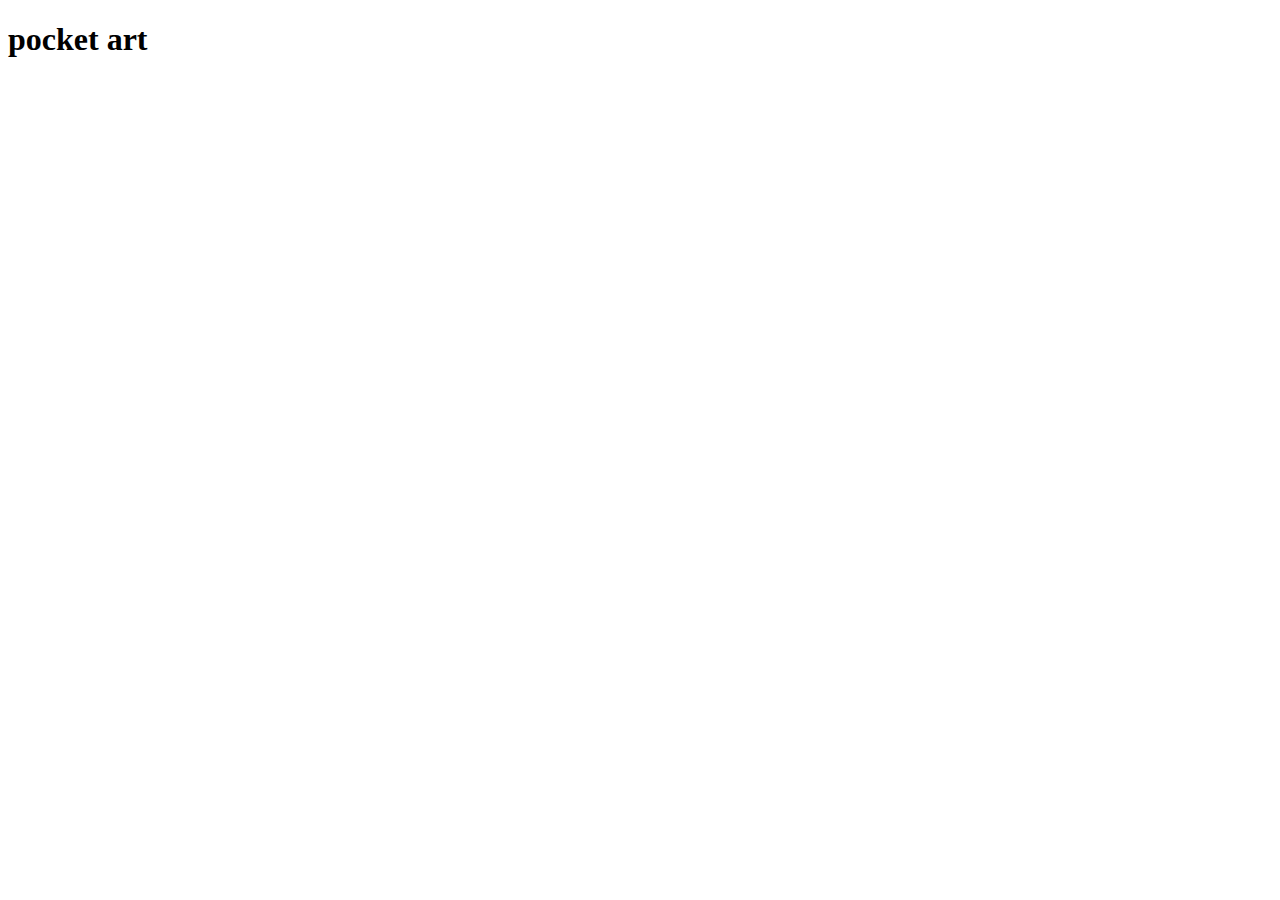
==== pocket_art/index.html @ 482d7323 "Create pocket art files" ====
<!DOCTYPE html>
<html lang="en">
<head>
    <meta charset="UTF-8">
    <meta http-equiv="X-UA-Compatible" content="IE=edge">
    <meta name="viewport" content="width=device-width, initial-scale=1.0">
    <link rel='stylesheet' href='index.css'>
    <script src='art.js' defer></script>
    <title>Pocket Art</title>
</head>
<body>
    <h1>pocket art</h1>
    <canvas id='pocket-art' width='800' height='800'></canvas>
</body>
</html>
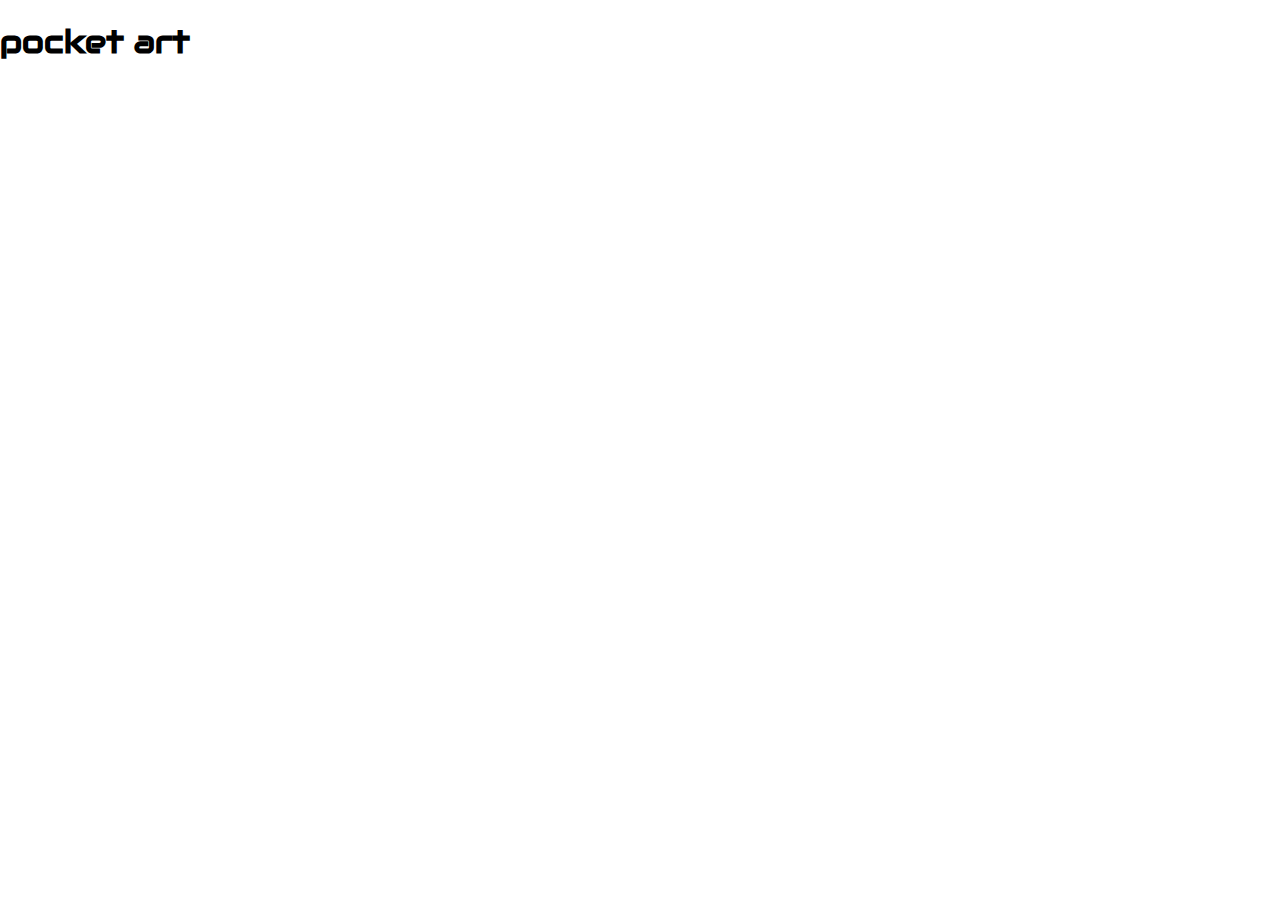
==== commit 5fa3a91d: "Updates to art and game" ====
--- a/pocket_art/index.html
+++ b/pocket_art/index.html
@@ -1,15 +1,23 @@
 <!DOCTYPE html>
 <html lang="en">
-<head>
-    <meta charset="UTF-8">
-    <meta http-equiv="X-UA-Compatible" content="IE=edge">
-    <meta name="viewport" content="width=device-width, initial-scale=1.0">
-    <link rel='stylesheet' href='index.css'>
-    <script src='art.js' defer></script>
+  <head>
+    <meta charset="UTF-8" />
+    <meta http-equiv="X-UA-Compatible" content="IE=edge" />
+    <meta name="viewport" content="width=device-width, initial-scale=1.0" />
+    <link rel="stylesheet" href="index.css" />
+    <link
+      href="https://fonts.googleapis.com/css2?family=Audiowide&family=Open+Sans:wght@300;400;600&display=swap"
+      rel="stylesheet"
+    />
+    <link
+      href="https://fonts.googleapis.com/css2?family=Open+Sans:wght@300;400;600;700;800&display=swap"
+      rel="stylesheet"
+    />
+    <!-- <script src="art.js" defer></script> -->
     <title>Pocket Art</title>
-</head>
-<body>
+  </head>
+  <body>
     <h1>pocket art</h1>
-    <canvas id='pocket-art' width='800' height='800'></canvas>
-</body>
+    <canvas id="pocket-art" width="800" height="800"></canvas>
+  </body>
 </html>
--- a/pocket_art/index.css
+++ b/pocket_art/index.css
@@ -0,0 +1,30 @@
+html, body {
+    margin: 0 auto;
+    /* background-color: black; */
+    /* color: white; */
+}
+
+#pocket-art {
+    background-color: rgb(255, 255, 255);
+}
+
+h1 {
+    font-family: 'Audiowide', cursive;
+    /* text-align: center; */
+}
+
+
+/* html, body {
+    display: flex;
+    flex-direction: column;
+    margin: 0 auto;
+    justify-content: center;
+    align-items: center;
+    height: 100vh;
+}
+
+canvas {
+    background-color: #000000;
+    border: 5px solid;
+    border-color: #FF66FF;
+} */
